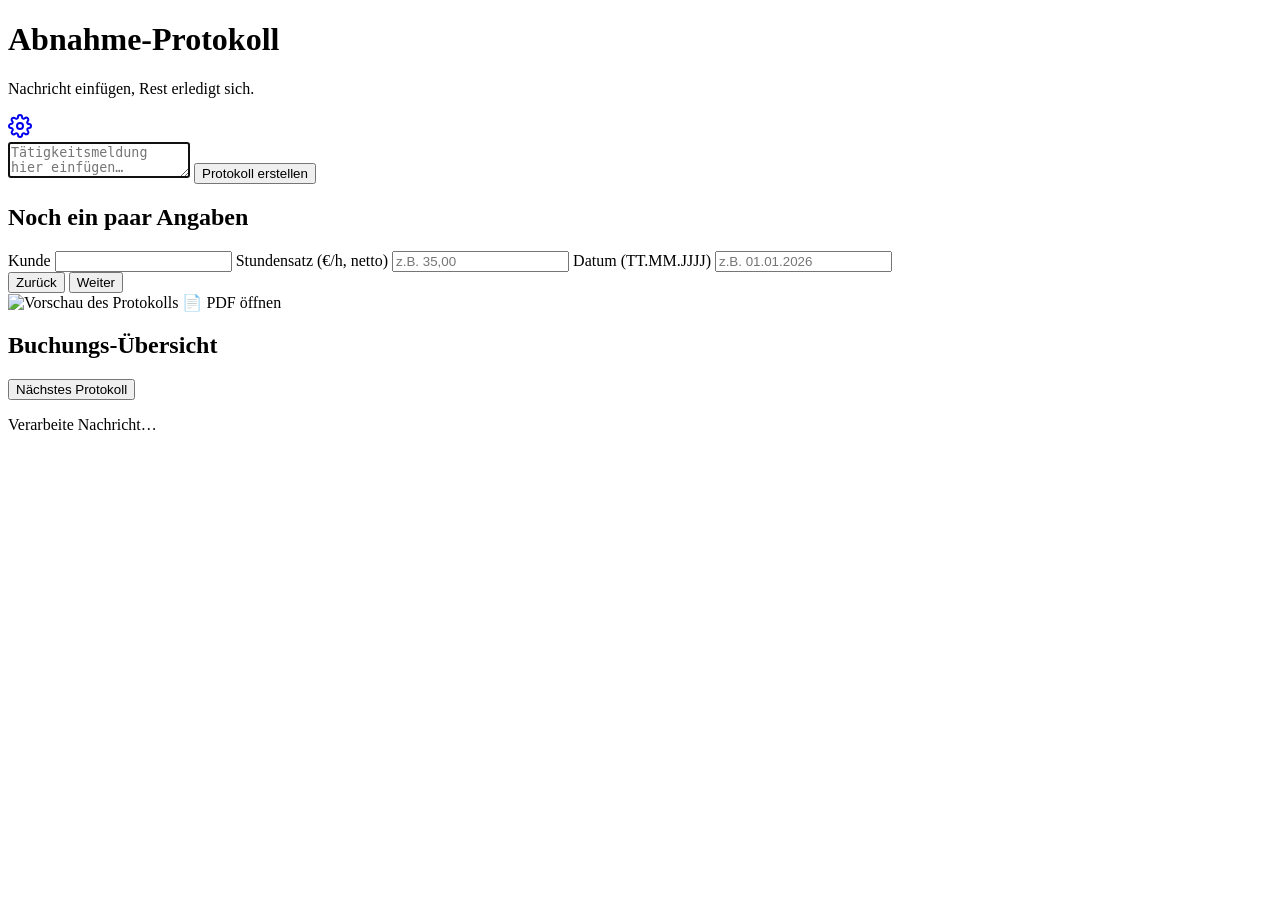
==== app/static/index.html @ b0673127 "Initial commit: Abnahme-Service FastAPI service converting WhatsApp activity reports into Abnahme-Pr" ====
<!DOCTYPE html>
<html lang="de">
<head>
  <meta charset="utf-8">
  <meta name="viewport" content="width=device-width, initial-scale=1, viewport-fit=cover">
  <meta name="theme-color" content="#0B6E7F">
  <title>Abnahme-Protokoll</title>
  <link rel="stylesheet" href="/style.css">
</head>
<body>
  <main class="container">
    <header class="page-header">
      <div>
        <h1>Abnahme-Protokoll</h1>
        <p class="sub">Nachricht einfügen, Rest erledigt sich.</p>
      </div>
      <a href="/settings.html" class="icon-btn" title="Einstellungen" aria-label="Einstellungen">
        <svg viewBox="0 0 24 24" width="24" height="24" fill="none" stroke="currentColor" stroke-width="2" stroke-linecap="round" stroke-linejoin="round">
          <circle cx="12" cy="12" r="3"/>
          <path d="M19.4 15a1.65 1.65 0 0 0 .33 1.82l.06.06a2 2 0 0 1 0 2.83 2 2 0 0 1-2.83 0l-.06-.06a1.65 1.65 0 0 0-1.82-.33 1.65 1.65 0 0 0-1 1.51V21a2 2 0 0 1-2 2 2 2 0 0 1-2-2v-.09A1.65 1.65 0 0 0 9 19.4a1.65 1.65 0 0 0-1.82.33l-.06.06a2 2 0 0 1-2.83 0 2 2 0 0 1 0-2.83l.06-.06a1.65 1.65 0 0 0 .33-1.82 1.65 1.65 0 0 0-1.51-1H3a2 2 0 0 1-2-2 2 2 0 0 1 2-2h.09A1.65 1.65 0 0 0 4.6 9a1.65 1.65 0 0 0-.33-1.82l-.06-.06a2 2 0 0 1 0-2.83 2 2 0 0 1 2.83 0l.06.06a1.65 1.65 0 0 0 1.82.33H9a1.65 1.65 0 0 0 1-1.51V3a2 2 0 0 1 2-2 2 2 0 0 1 2 2v.09a1.65 1.65 0 0 0 1 1.51 1.65 1.65 0 0 0 1.82-.33l.06-.06a2 2 0 0 1 2.83 0 2 2 0 0 1 0 2.83l-.06.06a1.65 1.65 0 0 0-.33 1.82V9a1.65 1.65 0 0 0 1.51 1H21a2 2 0 0 1 2 2 2 2 0 0 1-2 2h-.09a1.65 1.65 0 0 0-1.51 1z"/>
        </svg>
      </a>
    </header>

    <section id="stage-paste" class="card">
      <textarea id="msg" placeholder="Tätigkeitsmeldung hier einfügen…" autofocus></textarea>
      <button id="btn-process" class="primary">Protokoll erstellen</button>
    </section>

    <section id="stage-inputs" class="card hidden">
      <h2>Noch ein paar Angaben</h2>
      <p class="hint" id="hint-text"></p>

      <label>
        <span>Kunde</span>
        <input id="kunde" list="kunden-list" autocomplete="off" />
        <datalist id="kunden-list"></datalist>
      </label>

      <label>
        <span>Stundensatz (€/h, netto)</span>
        <input id="satz" type="text" inputmode="decimal" placeholder="z.B. 35,00" />
      </label>

      <label id="datum-row">
        <span>Datum (TT.MM.JJJJ)</span>
        <input id="datum" type="text" inputmode="numeric" placeholder="z.B. 01.01.2026" />
      </label>

      <div class="row">
        <button id="btn-back" class="secondary">Zurück</button>
        <button id="btn-submit" class="primary">Weiter</button>
      </div>
    </section>

    <section id="stage-result" class="card hidden">
      <div id="warn" class="warn hidden"></div>

      <img id="result-preview" class="pdf-preview" alt="Vorschau des Protokolls" />

      <a id="pdf-link" class="pdf-btn" target="_blank" rel="noopener">
        <span class="icon">📄</span>
        <span>PDF öffnen</span>
        <span class="fname" id="fname"></span>
      </a>

      <h2>Buchungs-Übersicht</h2>
      <table id="buchung" class="buchung"></table>

      <button id="btn-new" class="primary">Nächstes Protokoll</button>
    </section>

    <div id="loading" class="loading hidden">
      <div class="spinner"></div>
      <p>Verarbeite Nachricht…</p>
    </div>

    <div id="error" class="error hidden"></div>
  </main>

  <script src="/app.js"></script>
</body>
</html>
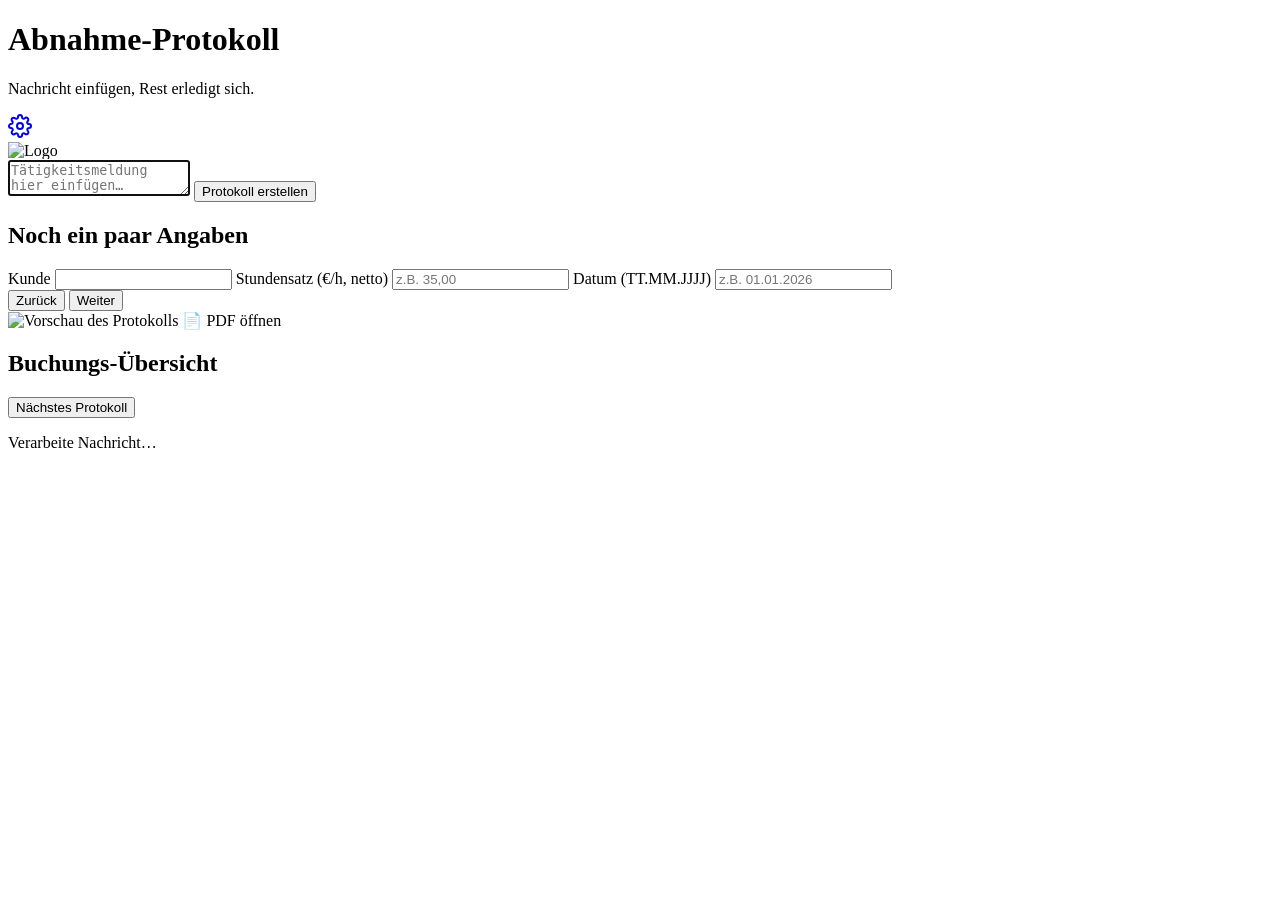
==== commit ecc74f5e: "feat: show logo above chat window on main page Logo is loaded from /api/settings/logo on startup and" ====
--- a/app/static/index.html
+++ b/app/static/index.html
@@ -21,6 +21,10 @@
         </svg>
       </a>
     </header>
+
+    <div id="logo-wrap" class="page-logo-wrap hidden">
+      <img id="page-logo" src="" alt="Logo" class="page-logo" />
+    </div>
 
     <section id="stage-paste" class="card">
       <textarea id="msg" placeholder="Tätigkeitsmeldung hier einfügen…" autofocus></textarea>
